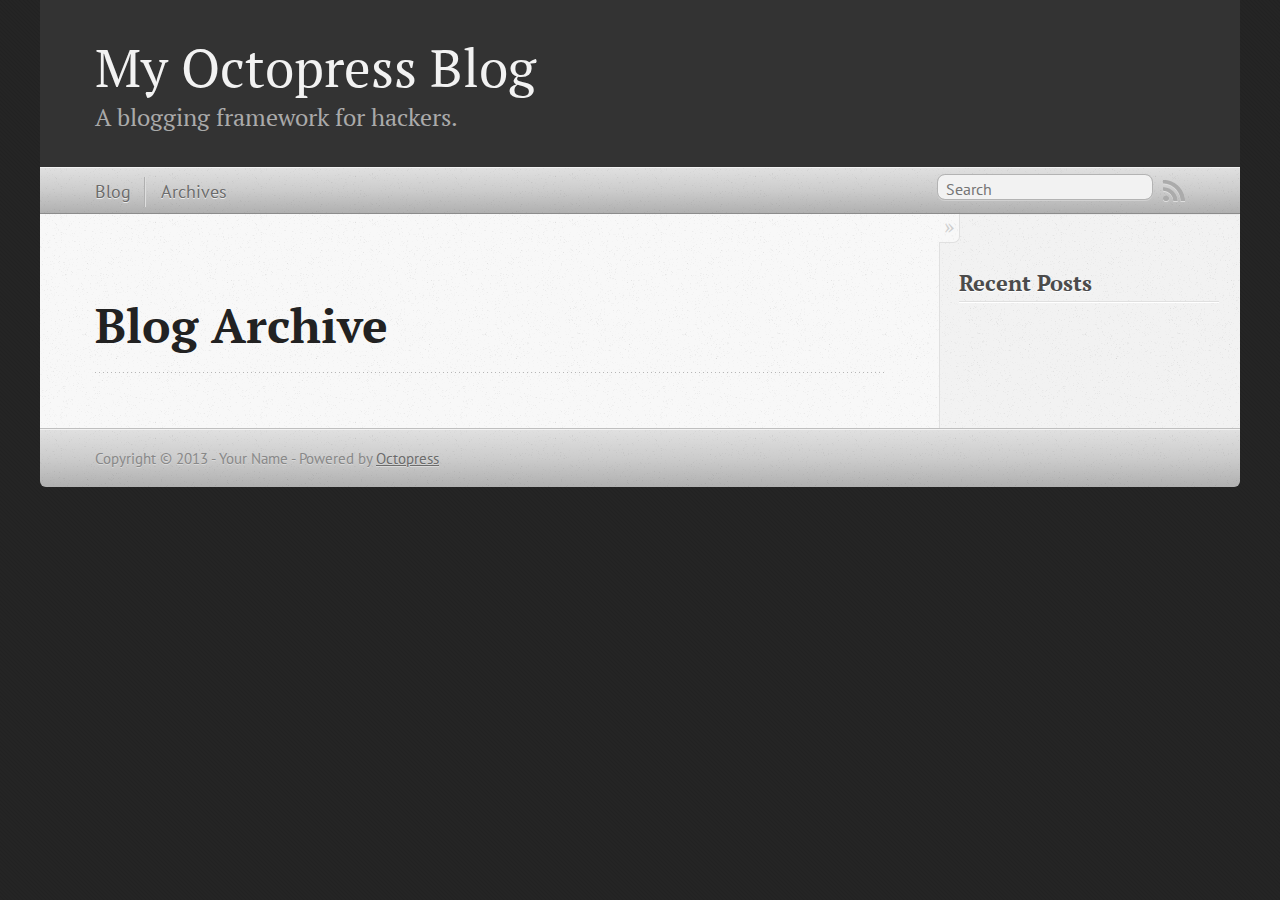
==== blog/archives/index.html @ 94eab002 "Site updated at 2013-07-04 12:27:06 UTC" ====
<!DOCTYPE html>
<!--[if IEMobile 7 ]><html class="no-js iem7"><![endif]-->
<!--[if lt IE 9]><html class="no-js lte-ie8"><![endif]-->
<!--[if (gt IE 8)|(gt IEMobile 7)|!(IEMobile)|!(IE)]><!--><html class="no-js" lang="en"><!--<![endif]-->
<head>
  <meta charset="utf-8">
  <title>Blog Archive - My Octopress Blog</title>
  <meta name="author" content="Your Name">

  
  <meta name="description" content=" Blog Archive Recent Posts ">
  

  <!-- http://t.co/dKP3o1e -->
  <meta name="HandheldFriendly" content="True">
  <meta name="MobileOptimized" content="320">
  <meta name="viewport" content="width=device-width, initial-scale=1">

  
  <link rel="canonical" href="http://jamesgorrie.github.io/blog/archives">
  <link href="/favicon.png" rel="icon">
  <link href="/stylesheets/screen.css" media="screen, projection" rel="stylesheet" type="text/css">
  <link href="/atom.xml" rel="alternate" title="My Octopress Blog" type="application/atom+xml">
  <script src="/javascripts/modernizr-2.0.js"></script>
  <script src="//ajax.googleapis.com/ajax/libs/jquery/1.9.1/jquery.min.js"></script>
  <script>!window.jQuery && document.write(unescape('%3Cscript src="./javascripts/lib/jquery.min.js"%3E%3C/script%3E'))</script>
  <script src="/javascripts/octopress.js" type="text/javascript"></script>
  <!--Fonts from Google"s Web font directory at http://google.com/webfonts -->
<link href="http://fonts.googleapis.com/css?family=PT+Serif:regular,italic,bold,bolditalic" rel="stylesheet" type="text/css">
<link href="http://fonts.googleapis.com/css?family=PT+Sans:regular,italic,bold,bolditalic" rel="stylesheet" type="text/css">

  

</head>

<body   >
  <header role="banner"><hgroup>
  <h1><a href="/">My Octopress Blog</a></h1>
  
    <h2>A blogging framework for hackers.</h2>
  
</hgroup>

</header>
  <nav role="navigation"><ul class="subscription" data-subscription="rss">
  <li><a href="/atom.xml" rel="subscribe-rss" title="subscribe via RSS">RSS</a></li>
  
</ul>
  
<form action="http://google.com/search" method="get">
  <fieldset role="search">
    <input type="hidden" name="q" value="site:jamesgorrie.github.io" />
    <input class="search" type="text" name="q" results="0" placeholder="Search"/>
  </fieldset>
</form>
  
<ul class="main-navigation">
  <li><a href="/">Blog</a></li>
  <li><a href="/blog/archives">Archives</a></li>
</ul>

</nav>
  <div id="main">
    <div id="content">
      <div>
<article role="article">
  
  <header>
    <h1 class="entry-title">Blog Archive</h1>
    
  </header>
  
  <div id="blog-archives">

</div>

  
</article>

</div>

<aside class="sidebar">
  
    <section>
  <h1>Recent Posts</h1>
  <ul id="recent_posts">
    
  </ul>
</section>





  
</aside>


    </div>
  </div>
  <footer role="contentinfo"><p>
  Copyright &copy; 2013 - Your Name -
  <span class="credit">Powered by <a href="http://octopress.org">Octopress</a></span>
</p>

</footer>
  







  <script type="text/javascript">
    (function(){
      var twitterWidgets = document.createElement('script');
      twitterWidgets.type = 'text/javascript';
      twitterWidgets.async = true;
      twitterWidgets.src = '//platform.twitter.com/widgets.js';
      document.getElementsByTagName('head')[0].appendChild(twitterWidgets);
    })();
  </script>





</body>
</html>
---- stylesheets/screen.css ----
html,body,div,span,applet,object,iframe,h1,h2,h3,h4,h5,h6,p,blockquote,pre,a,abbr,acronym,address,big,cite,code,del,dfn,em,img,ins,kbd,q,s,samp,small,strike,strong,sub,sup,tt,var,b,u,i,center,dl,dt,dd,ol,ul,li,fieldset,form,label,legend,table,caption,tbody,tfoot,thead,tr,th,td,article,aside,canvas,details,embed,figure,figcaption,footer,header,hgroup,menu,nav,output,ruby,section,summary,time,mark,audio,video{margin:0;padding:0;border:0;font:inherit;font-size:100%;vertical-align:baseline}html{line-height:1}ol,ul{list-style:none}table{border-collapse:collapse;border-spacing:0}caption,th,td{text-align:left;font-weight:normal;vertical-align:middle}q,blockquote{quotes:none}q:before,q:after,blockquote:before,blockquote:after{content:"";content:none}a img{border:none}article,aside,details,figcaption,figure,footer,header,hgroup,menu,nav,section,summary{display:block}article,aside,details,figcaption,figure,footer,header,hgroup,menu,nav,section,summary{display:block}a{color:#1863a1}a:visited{color:#751590}a:focus{color:#0181eb}a:hover{color:#0181eb}a:active{color:#01579f}aside.sidebar a{color:#1863a1}aside.sidebar a:focus{color:#0181eb}aside.sidebar a:hover{color:#0181eb}aside.sidebar a:active{color:#01579f}a{-webkit-transition:color 0.3s;-moz-transition:color 0.3s;-o-transition:color 0.3s;transition:color 0.3s}html{background:#252525 url('/images/line-tile.png?1372927166') top left}body>div{background:#f2f2f2 url('/images/noise.png?1372927166') top left;border-bottom:1px solid #bfbfbf}body>div>div{background:#f8f8f8 url('/images/noise.png?1372927166') top left;border-right:1px solid #e0e0e0}.heading,body>header h1,h1,h2,h3,h4,h5,h6{font-family:"PT Serif","Georgia","Helvetica Neue",Arial,sans-serif}.sans,body>header h2,article header p.meta,article>footer,#content .blog-index footer,html .gist .gist-file .gist-meta,#blog-archives a.category,#blog-archives time,aside.sidebar section,body>footer{font-family:"PT Sans","Helvetica Neue",Arial,sans-serif}.serif,body,#content .blog-index a[rel=full-article]{font-family:"PT Serif",Georgia,Times,"Times New Roman",serif}.mono,pre,code,tt,p code,li code{font-family:Menlo,Monaco,"Andale Mono","lucida console","Courier New",monospace}body>header h1{font-size:2.2em;font-family:"PT Serif","Georgia","Helvetica Neue",Arial,sans-serif;font-weight:normal;line-height:1.2em;margin-bottom:0.6667em}body>header h2{font-family:"PT Serif","Georgia","Helvetica Neue",Arial,sans-serif}body{line-height:1.5em;color:#222}h1{font-size:2.2em;line-height:1.2em}@media only screen and (min-width: 992px){body{font-size:1.15em}h1{font-size:2.6em;line-height:1.2em}}h1,h2,h3,h4,h5,h6{text-rendering:optimizelegibility;margin-bottom:1em;font-weight:bold}h2,section h1{font-size:1.5em}h3,section h2,section section h1{font-size:1.3em}h4,section h3,section section h2,section section section h1{font-size:1em}h5,section h4,section section h3{font-size:.9em}h6,section h5,section section h4,section section section h3{font-size:.8em}p,article blockquote,ul,ol{margin-bottom:1.5em}ul{list-style-type:disc}ul ul{list-style-type:circle;margin-bottom:0px}ul ul ul{list-style-type:square;margin-bottom:0px}ol{list-style-type:decimal}ol ol{list-style-type:lower-alpha;margin-bottom:0px}ol ol ol{list-style-type:lower-roman;margin-bottom:0px}ul,ul ul,ul ol,ol,ol ul,ol ol{margin-left:1.3em}ul ul,ul ol,ol ul,ol ol{margin-bottom:0em}strong{font-weight:bold}em{font-style:italic}sup,sub{font-size:0.75em;position:relative;display:inline-block;padding:0 .2em;line-height:.8em}sup{top:-.5em}sub{bottom:-.5em}a[rev='footnote']{font-size:.75em;padding:0 .3em;line-height:1}q{font-style:italic}q:before{content:"\201C"}q:after{content:"\201D"}em,dfn{font-style:italic}strong,dfn{font-weight:bold}del,s{text-decoration:line-through}abbr,acronym{border-bottom:1px dotted;cursor:help}hr{margin-bottom:0.2em}small{font-size:.8em}big{font-size:1.2em}article blockquote{font-style:italic;position:relative;font-size:1.2em;line-height:1.5em;padding-left:1em;border-left:4px solid rgba(170,170,170,0.5)}article blockquote cite{font-style:italic}article blockquote cite a{color:#aaa !important;word-wrap:break-word}article blockquote cite:before{content:'\2014';padding-right:.3em;padding-left:.3em;color:#aaa}@media only screen and (min-width: 992px){article blockquote{padding-left:1.5em;border-left-width:4px}}.pullquote-right:before,.pullquote-left:before{padding:0;border:none;content:attr(data-pullquote);float:right;width:45%;margin:.5em 0 1em 1.5em;position:relative;top:7px;font-size:1.4em;line-height:1.45em}.pullquote-left:before{float:left;margin:.5em 1.5em 1em 0}.force-wrap,article a,aside.sidebar a{white-space:-moz-pre-wrap;white-space:-pre-wrap;white-space:-o-pre-wrap;white-space:pre-wrap;word-wrap:break-word}.group,body>header,body>nav,body>footer,body #content>article,body #content>div>article,body #content>div>section,body div.pagination,aside.sidebar,#main,#content,.sidebar{*zoom:1}.group:after,body>header:after,body>nav:after,body>footer:after,body #content>article:after,body #content>div>section:after,body div.pagination:after,#main:after,#content:after,.sidebar:after{content:"";display:table;clear:both}body{-webkit-text-size-adjust:none;max-width:1200px;position:relative;margin:0 auto}body>header,body>nav,body>footer,body #content>article,body #content>div>article,body #content>div>section{padding-left:18px;padding-right:18px}@media only screen and (min-width: 480px){body>header,body>nav,body>footer,body #content>article,body #content>div>article,body #content>div>section{padding-left:25px;padding-right:25px}}@media only screen and (min-width: 768px){body>header,body>nav,body>footer,body #content>article,body #content>div>article,body #content>div>section{padding-left:35px;padding-right:35px}}@media only screen and (min-width: 992px){body>header,body>nav,body>footer,body #content>article,body #content>div>article,body #content>div>section{padding-left:55px;padding-right:55px}}body div.pagination{margin-left:18px;margin-right:18px}@media only screen and (min-width: 480px){body div.pagination{margin-left:25px;margin-right:25px}}@media only screen and (min-width: 768px){body div.pagination{margin-left:35px;margin-right:35px}}@media only screen and (min-width: 992px){body div.pagination{margin-left:55px;margin-right:55px}}body>header{font-size:1em;padding-top:1.5em;padding-bottom:1.5em}#content{overflow:hidden}#content>div,#content>article{width:100%}aside.sidebar{float:none;padding:0 18px 1px;background-color:#f7f7f7;border-top:1px solid #e0e0e0}.flex-content,article img,article video,article .flash-video,aside.sidebar img{max-width:100%;height:auto}.basic-alignment.left,article img.left,article video.left,article .left.flash-video,aside.sidebar img.left{float:left;margin-right:1.5em}.basic-alignment.right,article img.right,article video.right,article .right.flash-video,aside.sidebar img.right{float:right;margin-left:1.5em}.basic-alignment.center,article img.center,article video.center,article .center.flash-video,aside.sidebar img.center{display:block;margin:0 auto 1.5em}.basic-alignment.left,article img.left,article video.left,article .left.flash-video,aside.sidebar img.left,.basic-alignment.right,article img.right,article video.right,article .right.flash-video,aside.sidebar img.right{margin-bottom:.8em}.toggle-sidebar,.no-sidebar .toggle-sidebar{display:none}@media only screen and (min-width: 750px){body.sidebar-footer aside.sidebar{float:none;width:auto;clear:left;margin:0;padding:0 35px 1px;background-color:#f7f7f7;border-top:1px solid #eaeaea}body.sidebar-footer aside.sidebar section.odd,body.sidebar-footer aside.sidebar section.even{float:left;width:48%}body.sidebar-footer aside.sidebar section.odd{margin-left:0}body.sidebar-footer aside.sidebar section.even{margin-left:4%}body.sidebar-footer aside.sidebar.thirds section{width:30%;margin-left:5%}body.sidebar-footer aside.sidebar.thirds section.first{margin-left:0;clear:both}}body.sidebar-footer #content{margin-right:0px}body.sidebar-footer .toggle-sidebar{display:none}@media only screen and (min-width: 550px){body>header{font-size:1em}}@media only screen and (min-width: 750px){aside.sidebar{float:none;width:auto;clear:left;margin:0;padding:0 35px 1px;background-color:#f7f7f7;border-top:1px solid #eaeaea}aside.sidebar section.odd,aside.sidebar section.even{float:left;width:48%}aside.sidebar section.odd{margin-left:0}aside.sidebar section.even{margin-left:4%}aside.sidebar.thirds section{width:30%;margin-left:5%}aside.sidebar.thirds section.first{margin-left:0;clear:both}}@media only screen and (min-width: 768px){body{-webkit-text-size-adjust:auto}body>header{font-size:1.2em}#main{padding:0;margin:0 auto}#content{overflow:visible;margin-right:240px;position:relative}.no-sidebar #content{margin-right:0;border-right:0}.collapse-sidebar #content{margin-right:20px}#content>div,#content>article{padding-top:17.5px;padding-bottom:17.5px;float:left}aside.sidebar{width:210px;padding:0 15px 15px;background:none;clear:none;float:left;margin:0 -100% 0 0}aside.sidebar section{width:auto;margin-left:0}aside.sidebar section.odd,aside.sidebar section.even{float:none;width:auto;margin-left:0}.collapse-sidebar aside.sidebar{float:none;width:auto;clear:left;margin:0;padding:0 35px 1px;background-color:#f7f7f7;border-top:1px solid #eaeaea}.collapse-sidebar aside.sidebar section.odd,.collapse-sidebar aside.sidebar section.even{float:left;width:48%}.collapse-sidebar aside.sidebar section.odd{margin-left:0}.collapse-sidebar aside.sidebar section.even{margin-left:4%}.collapse-sidebar aside.sidebar.thirds section{width:30%;margin-left:5%}.collapse-sidebar aside.sidebar.thirds section.first{margin-left:0;clear:both}}@media only screen and (min-width: 992px){body>header{font-size:1.3em}#content{margin-right:300px}#content>div,#content>article{padding-top:27.5px;padding-bottom:27.5px}aside.sidebar{width:260px;padding:1.2em 20px 20px}.collapse-sidebar aside.sidebar{padding-left:55px;padding-right:55px}}@media only screen and (min-width: 768px){ul,ol{margin-left:0}}body>header{background:#333}body>header h1{display:inline-block;margin:0}body>header h1 a,body>header h1 a:visited,body>header h1 a:hover{color:#f2f2f2;text-decoration:none}body>header h2{margin:.2em 0 0;font-size:1em;color:#aaa;font-weight:normal}body>nav{position:relative;background-color:#ccc;background:url('/images/noise.png?1372927166'),-webkit-gradient(linear, 50% 0%, 50% 100%, color-stop(0%, #e0e0e0), color-stop(50%, #cccccc), color-stop(100%, #b0b0b0));background:url('/images/noise.png?1372927166'),-webkit-linear-gradient(#e0e0e0,#cccccc,#b0b0b0);background:url('/images/noise.png?1372927166'),-moz-linear-gradient(#e0e0e0,#cccccc,#b0b0b0);background:url('/images/noise.png?1372927166'),-o-linear-gradient(#e0e0e0,#cccccc,#b0b0b0);background:url('/images/noise.png?1372927166'),linear-gradient(#e0e0e0,#cccccc,#b0b0b0);border-top:1px solid #f2f2f2;border-bottom:1px solid #8c8c8c;padding-top:.35em;padding-bottom:.35em}body>nav form{-webkit-background-clip:padding;-moz-background-clip:padding;background-clip:padding-box;margin:0;padding:0}body>nav form .search{padding:.3em .5em 0;font-size:.85em;font-family:"PT Sans","Helvetica Neue",Arial,sans-serif;line-height:1.1em;width:95%;-webkit-border-radius:0.5em;-moz-border-radius:0.5em;-ms-border-radius:0.5em;-o-border-radius:0.5em;border-radius:0.5em;-webkit-background-clip:padding;-moz-background-clip:padding;background-clip:padding-box;-webkit-box-shadow:#d1d1d1 0 1px;-moz-box-shadow:#d1d1d1 0 1px;box-shadow:#d1d1d1 0 1px;background-color:#f2f2f2;border:1px solid #b3b3b3;color:#888}body>nav form .search:focus{color:#444;border-color:#80b1df;-webkit-box-shadow:#80b1df 0 0 4px,#80b1df 0 0 3px inset;-moz-box-shadow:#80b1df 0 0 4px,#80b1df 0 0 3px inset;box-shadow:#80b1df 0 0 4px,#80b1df 0 0 3px inset;background-color:#fff;outline:none}body>nav fieldset[role=search]{float:right;width:48%}body>nav fieldset.mobile-nav{float:left;width:48%}body>nav fieldset.mobile-nav select{width:100%;font-size:.8em;border:1px solid #888}body>nav ul{display:none}@media only screen and (min-width: 550px){body>nav{font-size:.9em}body>nav ul{margin:0;padding:0;border:0;overflow:hidden;*zoom:1;float:left;display:block;padding-top:.15em}body>nav ul li{list-style-image:none;list-style-type:none;margin-left:0;white-space:nowrap;display:inline;float:left;padding-left:0;padding-right:0}body>nav ul li:first-child,body>nav ul li.first{padding-left:0}body>nav ul li:last-child{padding-right:0}body>nav ul li.last{padding-right:0}body>nav ul.subscription{margin-left:.8em;float:right}body>nav ul.subscription li:last-child a{padding-right:0}body>nav ul li{margin:0}body>nav a{color:#6b6b6b;font-family:"PT Sans","Helvetica Neue",Arial,sans-serif;text-shadow:#ebebeb 0 1px;float:left;text-decoration:none;font-size:1.1em;padding:.1em 0;line-height:1.5em}body>nav a:visited{color:#6b6b6b}body>nav a:hover{color:#2b2b2b}body>nav li+li{border-left:1px solid #b0b0b0;margin-left:.8em}body>nav li+li a{padding-left:.8em;border-left:1px solid #dedede}body>nav form{float:right;text-align:left;padding-left:.8em;width:175px}body>nav form .search{width:93%;font-size:.95em;line-height:1.2em}body>nav ul[data-subscription$=email]+form{width:97px}body>nav ul[data-subscription$=email]+form .search{width:91%}body>nav fieldset.mobile-nav{display:none}body>nav fieldset[role=search]{width:99%}}@media only screen and (min-width: 992px){body>nav form{width:215px}body>nav ul[data-subscription$=email]+form{width:147px}}.no-placeholder body>nav .search{background:#f2f2f2 url('/images/search.png?1372927166') 0.3em 0.25em no-repeat;text-indent:1.3em}@media only screen and (min-width: 550px){.maskImage body>nav ul[data-subscription$=email]+form{width:123px}}@media only screen and (min-width: 992px){.maskImage body>nav ul[data-subscription$=email]+form{width:173px}}.maskImage ul.subscription{position:relative;top:.2em}.maskImage ul.subscription li,.maskImage ul.subscription a{border:0;padding:0}.maskImage a[rel=subscribe-rss]{position:relative;top:0px;text-indent:-999999em;background-color:#dedede;border:0;padding:0}.maskImage a[rel=subscribe-rss],.maskImage a[rel=subscribe-rss]:after{-webkit-mask-image:url('/images/rss.png?1372927166');-moz-mask-image:url('/images/rss.png?1372927166');-ms-mask-image:url('/images/rss.png?1372927166');-o-mask-image:url('/images/rss.png?1372927166');mask-image:url('/images/rss.png?1372927166');-webkit-mask-repeat:no-repeat;-moz-mask-repeat:no-repeat;-ms-mask-repeat:no-repeat;-o-mask-repeat:no-repeat;mask-repeat:no-repeat;width:22px;height:22px}.maskImage a[rel=subscribe-rss]:after{content:"";position:absolute;top:-1px;left:0;background-color:#ababab}.maskImage a[rel=subscribe-rss]:hover:after{background-color:#9e9e9e}.maskImage a[rel=subscribe-email]{position:relative;top:0px;text-indent:-999999em;background-color:#dedede;border:0;padding:0}.maskImage a[rel=subscribe-email],.maskImage a[rel=subscribe-email]:after{-webkit-mask-image:url('/images/email.png?1372927166');-moz-mask-image:url('/images/email.png?1372927166');-ms-mask-image:url('/images/email.png?1372927166');-o-mask-image:url('/images/email.png?1372927166');mask-image:url('/images/email.png?1372927166');-webkit-mask-repeat:no-repeat;-moz-mask-repeat:no-repeat;-ms-mask-repeat:no-repeat;-o-mask-repeat:no-repeat;mask-repeat:no-repeat;width:28px;height:22px}.maskImage a[rel=subscribe-email]:after{content:"";position:absolute;top:-1px;left:0;background-color:#ababab}.maskImage a[rel=subscribe-email]:hover:after{background-color:#9e9e9e}article{padding-top:1em}article header{position:relative;padding-top:2em;padding-bottom:1em;margin-bottom:1em;background:url('[data-uri]') bottom left repeat-x}article header h1{margin:0}article header h1 a{text-decoration:none}article header h1 a:hover{text-decoration:underline}article header p{font-size:.9em;color:#aaa;margin:0}article header p.meta{text-transform:uppercase;position:absolute;top:0}@media only screen and (min-width: 768px){article header{margin-bottom:1.5em;padding-bottom:1em;background:url('[data-uri]') bottom left repeat-x}}article h2{padding-top:0.8em;background:url('[data-uri]') top left repeat-x}.entry-content article h2:first-child,article header+h2{padding-top:0}article h2:first-child,article header+h2{background:none}article .feature{padding-top:.5em;margin-bottom:1em;padding-bottom:1em;background:url('[data-uri]') bottom left repeat-x;font-size:2.0em;font-style:italic;line-height:1.3em}article img,article video,article .flash-video{-webkit-border-radius:0.3em;-moz-border-radius:0.3em;-ms-border-radius:0.3em;-o-border-radius:0.3em;border-radius:0.3em;-webkit-box-shadow:rgba(0,0,0,0.15) 0 1px 4px;-moz-box-shadow:rgba(0,0,0,0.15) 0 1px 4px;box-shadow:rgba(0,0,0,0.15) 0 1px 4px;-webkit-box-sizing:border-box;-moz-box-sizing:border-box;box-sizing:border-box;border:#fff 0.5em solid}article video,article .flash-video{margin:0 auto 1.5em}article video{display:block;width:100%}article .flash-video>div{position:relative;display:block;padding-bottom:56.25%;padding-top:1px;height:0;overflow:hidden}article .flash-video>div iframe,article .flash-video>div object,article .flash-video>div embed{position:absolute;top:0;left:0;width:100%;height:100%}article>footer{padding-bottom:2.5em;margin-top:2em}article>footer p.meta{margin-bottom:.8em;font-size:.85em;clear:both;overflow:hidden}.blog-index article+article{background:url('[data-uri]') top left repeat-x}#content .blog-index{padding-top:0;padding-bottom:0}#content .blog-index article{padding-top:2em}#content .blog-index article header{background:none;padding-bottom:0}#content .blog-index article h1{font-size:2.2em}#content .blog-index article h1 a{color:inherit}#content .blog-index article h1 a:hover{color:#0181eb}#content .blog-index a[rel=full-article]{background:#ebebeb;display:inline-block;padding:.4em .8em;margin-right:.5em;text-decoration:none;color:#666;-webkit-transition:background-color 0.5s;-moz-transition:background-color 0.5s;-o-transition:background-color 0.5s;transition:background-color 0.5s}#content .blog-index a[rel=full-article]:hover{background:#0181eb;text-shadow:none;color:#f8f8f8}#content .blog-index footer{margin-top:1em}.separator,article>footer .byline+time:before,article>footer time+time:before,article>footer .comments:before,article>footer .byline ~ .categories:before{content:"\2022 ";padding:0 .4em 0 .2em;display:inline-block}#content div.pagination{text-align:center;font-size:.95em;position:relative;background:url('[data-uri]') top left repeat-x;padding-top:1.5em;padding-bottom:1.5em}#content div.pagination a{text-decoration:none;color:#aaa}#content div.pagination a.prev{position:absolute;left:0}#content div.pagination a.next{position:absolute;right:0}#content div.pagination a:hover{color:#0181eb}#content div.pagination a[href*=archive]:before,#content div.pagination a[href*=archive]:after{content:'\2014';padding:0 .3em}p.meta+.sharing{padding-top:1em;padding-left:0;background:url('[data-uri]') top left repeat-x}#fb-root{display:none}.highlight,html .gist .gist-file .gist-syntax .gist-highlight{border:1px solid #05232b !important}.highlight table td.code,html .gist .gist-file .gist-syntax .gist-highlight table td.code{width:100%}.highlight .line-numbers,html .gist .gist-file .gist-syntax .highlight .line_numbers{text-align:right;font-size:13px;line-height:1.45em;background:#073642 url('/images/noise.png?1372927166') top left !important;border-right:1px solid #00232c !important;-webkit-box-shadow:#083e4b -1px 0 inset;-moz-box-shadow:#083e4b -1px 0 inset;box-shadow:#083e4b -1px 0 inset;text-shadow:#021014 0 -1px;padding:.8em !important;-webkit-border-radius:0;-moz-border-radius:0;-ms-border-radius:0;-o-border-radius:0;border-radius:0}.highlight .line-numbers span,html .gist .gist-file .gist-syntax .highlight .line_numbers span{color:#586e75 !important}figure.code,.gist-file,pre{-webkit-box-shadow:rgba(0,0,0,0.06) 0 0 10px;-moz-box-shadow:rgba(0,0,0,0.06) 0 0 10px;box-shadow:rgba(0,0,0,0.06) 0 0 10px}figure.code .highlight pre,.gist-file .highlight pre,pre .highlight pre{-webkit-box-shadow:none;-moz-box-shadow:none;box-shadow:none}.gist .highlight *::-moz-selection,figure.code .highlight *::-moz-selection{background:#386774;color:inherit;text-shadow:#002b36 0 1px}.gist .highlight *::-webkit-selection,figure.code .highlight *::-webkit-selection{background:#386774;color:inherit;text-shadow:#002b36 0 1px}.gist .highlight *::selection,figure.code .highlight *::selection{background:#386774;color:inherit;text-shadow:#002b36 0 1px}html .gist .gist-file{margin-bottom:1.8em;position:relative;border:none;padding-top:26px !important}html .gist .gist-file .highlight{margin-bottom:0}html .gist .gist-file .gist-syntax{border-bottom:0 !important;background:none !important}html .gist .gist-file .gist-syntax .gist-highlight{background:#002b36 !important}html .gist .gist-file .gist-syntax .highlight pre{padding:0}html .gist .gist-file .gist-meta{padding:.6em 0.8em;border:1px solid #083e4b !important;color:#586e75;font-size:.7em !important;background:#073642 url('/images/noise.png?1372927166') top left;line-height:1.5em}html .gist .gist-file .gist-meta a{color:#75878b !important;text-decoration:none}html .gist .gist-file .gist-meta a:hover{text-decoration:underline}html .gist .gist-file .gist-meta a:hover{color:#93a1a1 !important}html .gist .gist-file .gist-meta a[href*='#file']{position:absolute;top:0;left:0;right:-10px;color:#474747 !important}html .gist .gist-file .gist-meta a[href*='#file']:hover{color:#1863a1 !important}html .gist .gist-file .gist-meta a[href*=raw]{top:.4em}pre{background:#002b36 url('/images/noise.png?1372927166') top left;-webkit-border-radius:0.4em;-moz-border-radius:0.4em;-ms-border-radius:0.4em;-o-border-radius:0.4em;border-radius:0.4em;border:1px solid #05232b;line-height:1.45em;font-size:13px;margin-bottom:2.1em;padding:.8em 1em;color:#93a1a1;overflow:auto}h3.filename+pre{-moz-border-radius-topleft:0px;-webkit-border-top-left-radius:0px;border-top-left-radius:0px;-moz-border-radius-topright:0px;-webkit-border-top-right-radius:0px;border-top-right-radius:0px}p code,li code{display:inline-block;white-space:no-wrap;background:#fff;font-size:.8em;line-height:1.5em;color:#555;border:1px solid #ddd;-webkit-border-radius:0.4em;-moz-border-radius:0.4em;-ms-border-radius:0.4em;-o-border-radius:0.4em;border-radius:0.4em;padding:0 .3em;margin:-1px 0}p pre code,li pre code{font-size:1em !important;background:none;border:none}.pre-code,html .gist .gist-file .gist-syntax .highlight pre,.highlight code{font-family:Menlo,Monaco,"Andale Mono","lucida console","Courier New",monospace !important;overflow:scroll;overflow-y:hidden;display:block;padding:.8em;overflow-x:auto;line-height:1.45em;background:#002b36 url('/images/noise.png?1372927166') top left !important;color:#93a1a1 !important}.pre-code span,html .gist .gist-file .gist-syntax .highlight pre span,.highlight code span{color:#93a1a1 !important}.pre-code span,html .gist .gist-file .gist-syntax .highlight pre span,.highlight code span{font-style:normal !important;font-weight:normal !important}.pre-code .c,html .gist .gist-file .gist-syntax .highlight pre .c,.highlight code .c{color:#586e75 !important;font-style:italic !important}.pre-code .cm,html .gist .gist-file .gist-syntax .highlight pre .cm,.highlight code .cm{color:#586e75 !important;font-style:italic !important}.pre-code .cp,html .gist .gist-file .gist-syntax .highlight pre .cp,.highlight code .cp{color:#586e75 !important;font-style:italic !important}.pre-code .c1,html .gist .gist-file .gist-syntax .highlight pre .c1,.highlight code .c1{color:#586e75 !important;font-style:italic !important}.pre-code .cs,html .gist .gist-file .gist-syntax .highlight pre .cs,.highlight code .cs{color:#586e75 !important;font-weight:bold !important;font-style:italic !important}.pre-code .err,html .gist .gist-file .gist-syntax .highlight pre .err,.highlight code .err{color:#dc322f !important;background:none !important}.pre-code .k,html .gist .gist-file .gist-syntax .highlight pre .k,.highlight code .k{color:#cb4b16 !important}.pre-code .o,html .gist .gist-file .gist-syntax .highlight pre .o,.highlight code .o{color:#93a1a1 !important;font-weight:bold !important}.pre-code .p,html .gist .gist-file .gist-syntax .highlight pre .p,.highlight code .p{color:#93a1a1 !important}.pre-code .ow,html .gist .gist-file .gist-syntax .highlight pre .ow,.highlight code .ow{color:#2aa198 !important;font-weight:bold !important}.pre-code .gd,html .gist .gist-file .gist-syntax .highlight pre .gd,.highlight code .gd{color:#93a1a1 !important;background-color:#372c34 !important;display:inline-block}.pre-code .gd .x,html .gist .gist-file .gist-syntax .highlight pre .gd .x,.highlight code .gd .x{color:#93a1a1 !important;background-color:#4d2d33 !important;display:inline-block}.pre-code .ge,html .gist .gist-file .gist-syntax .highlight pre .ge,.highlight code .ge{color:#93a1a1 !important;font-style:italic !important}.pre-code .gh,html .gist .gist-file .gist-syntax .highlight pre .gh,.highlight code .gh{color:#586e75 !important}.pre-code .gi,html .gist .gist-file .gist-syntax .highlight pre .gi,.highlight code .gi{color:#93a1a1 !important;background-color:#1a412b !important;display:inline-block}.pre-code .gi .x,html .gist .gist-file .gist-syntax .highlight pre .gi .x,.highlight code .gi .x{color:#93a1a1 !important;background-color:#355720 !important;display:inline-block}.pre-code .gs,html .gist .gist-file .gist-syntax .highlight pre .gs,.highlight code .gs{color:#93a1a1 !important;font-weight:bold !important}.pre-code .gu,html .gist .gist-file .gist-syntax .highlight pre .gu,.highlight code .gu{color:#6c71c4 !important}.pre-code .kc,html .gist .gist-file .gist-syntax .highlight pre .kc,.highlight code .kc{color:#859900 !important;font-weight:bold !important}.pre-code .kd,html .gist .gist-file .gist-syntax .highlight pre .kd,.highlight code .kd{color:#268bd2 !important}.pre-code .kp,html .gist .gist-file .gist-syntax .highlight pre .kp,.highlight code .kp{color:#cb4b16 !important;font-weight:bold !important}.pre-code .kr,html .gist .gist-file .gist-syntax .highlight pre .kr,.highlight code .kr{color:#d33682 !important;font-weight:bold !important}.pre-code .kt,html .gist .gist-file .gist-syntax .highlight pre .kt,.highlight code .kt{color:#2aa198 !important}.pre-code .n,html .gist .gist-file .gist-syntax .highlight pre .n,.highlight code .n{color:#268bd2 !important}.pre-code .na,html .gist .gist-file .gist-syntax .highlight pre .na,.highlight code .na{color:#268bd2 !important}.pre-code .nb,html .gist .gist-file .gist-syntax .highlight pre .nb,.highlight code .nb{color:#859900 !important}.pre-code .nc,html .gist .gist-file .gist-syntax .highlight pre .nc,.highlight code .nc{color:#d33682 !important}.pre-code .no,html .gist .gist-file .gist-syntax .highlight pre .no,.highlight code .no{color:#b58900 !important}.pre-code .nl,html .gist .gist-file .gist-syntax .highlight pre .nl,.highlight code .nl{color:#859900 !important}.pre-code .ne,html .gist .gist-file .gist-syntax .highlight pre .ne,.highlight code .ne{color:#268bd2 !important;font-weight:bold !important}.pre-code .nf,html .gist .gist-file .gist-syntax .highlight pre .nf,.highlight code .nf{color:#268bd2 !important;font-weight:bold !important}.pre-code .nn,html .gist .gist-file .gist-syntax .highlight pre .nn,.highlight code .nn{color:#b58900 !important}.pre-code .nt,html .gist .gist-file .gist-syntax .highlight pre .nt,.highlight code .nt{color:#268bd2 !important;font-weight:bold !important}.pre-code .nx,html .gist .gist-file .gist-syntax .highlight pre .nx,.highlight code .nx{color:#b58900 !important}.pre-code .vg,html .gist .gist-file .gist-syntax .highlight pre .vg,.highlight code .vg{color:#268bd2 !important}.pre-code .vi,html .gist .gist-file .gist-syntax .highlight pre .vi,.highlight code .vi{color:#268bd2 !important}.pre-code .nv,html .gist .gist-file .gist-syntax .highlight pre .nv,.highlight code .nv{color:#268bd2 !important}.pre-code .mf,html .gist .gist-file .gist-syntax .highlight pre .mf,.highlight code .mf{color:#2aa198 !important}.pre-code .m,html .gist .gist-file .gist-syntax .highlight pre .m,.highlight code .m{color:#2aa198 !important}.pre-code .mh,html .gist .gist-file .gist-syntax .highlight pre .mh,.highlight code .mh{color:#2aa198 !important}.pre-code .mi,html .gist .gist-file .gist-syntax .highlight pre .mi,.highlight code .mi{color:#2aa198 !important}.pre-code .s,html .gist .gist-file .gist-syntax .highlight pre .s,.highlight code .s{color:#2aa198 !important}.pre-code .sd,html .gist .gist-file .gist-syntax .highlight pre .sd,.highlight code .sd{color:#2aa198 !important}.pre-code .s2,html .gist .gist-file .gist-syntax .highlight pre .s2,.highlight code .s2{color:#2aa198 !important}.pre-code .se,html .gist .gist-file .gist-syntax .highlight pre .se,.highlight code .se{color:#dc322f !important}.pre-code .si,html .gist .gist-file .gist-syntax .highlight pre .si,.highlight code .si{color:#268bd2 !important}.pre-code .sr,html .gist .gist-file .gist-syntax .highlight pre .sr,.highlight code .sr{color:#2aa198 !important}.pre-code .s1,html .gist .gist-file .gist-syntax .highlight pre .s1,.highlight code .s1{color:#2aa198 !important}.pre-code div .gd,html .gist .gist-file .gist-syntax .highlight pre div .gd,.highlight code div .gd,.pre-code div .gd .x,html .gist .gist-file .gist-syntax .highlight pre div .gd .x,.highlight code div .gd .x,.pre-code div .gi,html .gist .gist-file .gist-syntax .highlight pre div .gi,.highlight code div .gi,.pre-code div .gi .x,html .gist .gist-file .gist-syntax .highlight pre div .gi .x,.highlight code div .gi .x{display:inline-block;width:100%}.highlight,.gist-highlight{margin-bottom:1.8em;background:#002b36;overflow-y:hidden;overflow-x:auto}.highlight pre,.gist-highlight pre{background:none;-webkit-border-radius:0px;-moz-border-radius:0px;-ms-border-radius:0px;-o-border-radius:0px;border-radius:0px;border:none;padding:0;margin-bottom:0}pre::-webkit-scrollbar,.highlight::-webkit-scrollbar,.gist-highlight::-webkit-scrollbar{height:.5em;background:rgba(255,255,255,0.15)}pre::-webkit-scrollbar-thumb:horizontal,.highlight::-webkit-scrollbar-thumb:horizontal,.gist-highlight::-webkit-scrollbar-thumb:horizontal{background:rgba(255,255,255,0.2);-webkit-border-radius:4px;border-radius:4px}.highlight code{background:#000}figure.code{background:none;padding:0;border:0;margin-bottom:1.5em}figure.code pre{margin-bottom:0}figure.code figcaption{position:relative}figure.code .highlight{margin-bottom:0}.code-title,html .gist .gist-file .gist-meta a[href*='#file'],h3.filename,figure.code figcaption{text-align:center;font-size:13px;line-height:2em;text-shadow:#cbcccc 0 1px 0;color:#474747;font-weight:normal;margin-bottom:0;-moz-border-radius-topleft:5px;-webkit-border-top-left-radius:5px;border-top-left-radius:5px;-moz-border-radius-topright:5px;-webkit-border-top-right-radius:5px;border-top-right-radius:5px;font-family:"Helvetica Neue", Arial, "Lucida Grande", "Lucida Sans Unicode", Lucida, sans-serif;background:#aaa url('/images/code_bg.png?1372927166') top repeat-x;border:1px solid #565656;border-top-color:#cbcbcb;border-left-color:#a5a5a5;border-right-color:#a5a5a5;border-bottom:0}.download-source,html .gist .gist-file .gist-meta a[href*=raw],figure.code figcaption a{position:absolute;right:.8em;text-decoration:none;color:#666 !important;z-index:1;font-size:13px;text-shadow:#cbcccc 0 1px 0;padding-left:3em}.download-source:hover,html .gist .gist-file .gist-meta a[href*=raw]:hover,figure.code figcaption a:hover{text-decoration:underline}#archive #content>div,#archive #content>div>article{padding-top:0}#blog-archives{color:#aaa}#blog-archives article{padding:1em 0 1em;position:relative;background:url('[data-uri]') bottom left repeat-x}#blog-archives article:last-child{background:none}#blog-archives article footer{padding:0;margin:0}#blog-archives h1{color:#222;margin-bottom:.3em}#blog-archives h2{display:none}#blog-archives h1{font-size:1.5em}#blog-archives h1 a{text-decoration:none;color:inherit;font-weight:normal;display:inline-block}#blog-archives h1 a:hover{text-decoration:underline}#blog-archives h1 a:hover{color:#0181eb}#blog-archives a.category,#blog-archives time{color:#aaa}#blog-archives .entry-content{display:none}#blog-archives time{font-size:.9em;line-height:1.2em}#blog-archives time .month,#blog-archives time .day{display:inline-block}#blog-archives time .month{text-transform:uppercase}#blog-archives p{margin-bottom:1em}#blog-archives a,#blog-archives .entry-content a{color:inherit}#blog-archives a:hover,#blog-archives .entry-content a:hover{color:#0181eb}#blog-archives a:hover{color:#0181eb}@media only screen and (min-width: 550px){#blog-archives article{margin-left:5em}#blog-archives h2{margin-bottom:.3em;font-weight:normal;display:inline-block;position:relative;top:-1px;float:left}#blog-archives h2:first-child{padding-top:.75em}#blog-archives time{position:absolute;text-align:right;left:0em;top:1.8em}#blog-archives .year{display:none}#blog-archives article{padding-left:4.5em;padding-bottom:.7em}#blog-archives a.category{line-height:1.1em}}#content>.category article{margin-left:0;padding-left:6.8em}#content>.category .year{display:inline}.side-shadow-border,aside.sidebar section h1,aside.sidebar li{-webkit-box-shadow:#fff 0 1px;-moz-box-shadow:#fff 0 1px;box-shadow:#fff 0 1px}aside.sidebar{overflow:hidden;color:#4b4b4b;text-shadow:#fff 0 1px}aside.sidebar section{font-size:.8em;line-height:1.4em;margin-bottom:1.5em}aside.sidebar section h1{margin:1.5em 0 0;padding-bottom:.2em;border-bottom:1px solid #e0e0e0}aside.sidebar section h1+p{padding-top:.4em}aside.sidebar img{-webkit-border-radius:0.3em;-moz-border-radius:0.3em;-ms-border-radius:0.3em;-o-border-radius:0.3em;border-radius:0.3em;-webkit-box-shadow:rgba(0,0,0,0.15) 0 1px 4px;-moz-box-shadow:rgba(0,0,0,0.15) 0 1px 4px;box-shadow:rgba(0,0,0,0.15) 0 1px 4px;-webkit-box-sizing:border-box;-moz-box-sizing:border-box;box-sizing:border-box;border:#fff 0.3em solid}aside.sidebar ul{margin-bottom:0.5em;margin-left:0}aside.sidebar li{list-style:none;padding:.5em 0;margin:0;border-bottom:1px solid #e0e0e0}aside.sidebar li p:last-child{margin-bottom:0}aside.sidebar a{color:inherit;-webkit-transition:color 0.5s;-moz-transition:color 0.5s;-o-transition:color 0.5s;transition:color 0.5s}aside.sidebar:hover a{color:#1863a1}aside.sidebar:hover a:hover{color:#0181eb}.aside-alt-link,#pinboard_linkroll .pin-tag{color:#7e7e7e}.aside-alt-link:hover,#pinboard_linkroll .pin-tag:hover{color:#0181eb}@media only screen and (min-width: 768px){.toggle-sidebar{outline:none;position:absolute;right:-10px;top:0;bottom:0;display:inline-block;text-decoration:none;color:#cecece;width:9px;cursor:pointer}.toggle-sidebar:hover{background:#e9e9e9;background:-webkit-gradient(linear, 0% 50%, 100% 50%, color-stop(0%, rgba(224,224,224,0.5)), color-stop(100%, rgba(224,224,224,0)));background:-webkit-linear-gradient(left, rgba(224,224,224,0.5),rgba(224,224,224,0));background:-moz-linear-gradient(left, rgba(224,224,224,0.5),rgba(224,224,224,0));background:-o-linear-gradient(left, rgba(224,224,224,0.5),rgba(224,224,224,0));background:linear-gradient(left, rgba(224,224,224,0.5),rgba(224,224,224,0))}.toggle-sidebar:after{position:absolute;right:-11px;top:0;width:20px;font-size:1.2em;line-height:1.1em;padding-bottom:.15em;-moz-border-radius-bottomright:0.3em;-webkit-border-bottom-right-radius:0.3em;border-bottom-right-radius:0.3em;text-align:center;background:#f8f8f8 url('/images/noise.png?1372927166') top left;border-bottom:1px solid #e0e0e0;border-right:1px solid #e0e0e0;content:"\00BB";text-indent:-1px}.collapse-sidebar .toggle-sidebar{text-indent:0px;right:-20px;width:19px}.collapse-sidebar .toggle-sidebar:hover{background:#e9e9e9}.collapse-sidebar .toggle-sidebar:after{border-left:1px solid #e0e0e0;text-shadow:#fff 0 1px;content:"\00AB";left:0px;right:0;text-align:center;text-indent:0;border:0;border-right-width:0;background:none}}.googleplus h1{-moz-box-shadow:none !important;-webkit-box-shadow:none !important;-o-box-shadow:none !important;box-shadow:none !important;border-bottom:0px none !important}.googleplus a{text-decoration:none;white-space:normal !important;line-height:32px}.googleplus a img{float:left;margin-right:0.5em;border:0 none}.googleplus-hidden{position:absolute;top:-1000em;left:-1000em}#pinboard_linkroll .pin-title,#pinboard_linkroll .pin-description{display:block;margin-bottom:.5em}#pinboard_linkroll .pin-tag{text-decoration:none}#pinboard_linkroll .pin-tag:hover{text-decoration:underline}#pinboard_linkroll .pin-tag:after{content:','}#pinboard_linkroll .pin-tag:last-child:after{content:''}.delicious-posts a.delicious-link{margin-bottom:.5em;display:block}.delicious-posts p{font-size:1em}body>footer{font-size:.8em;color:#888;text-shadow:#d9d9d9 0 1px;background-color:#ccc;background:url('/images/noise.png?1372927166'),-webkit-gradient(linear, 50% 0%, 50% 100%, color-stop(0%, #e0e0e0), color-stop(50%, #cccccc), color-stop(100%, #b0b0b0));background:url('/images/noise.png?1372927166'),-webkit-linear-gradient(#e0e0e0,#cccccc,#b0b0b0);background:url('/images/noise.png?1372927166'),-moz-linear-gradient(#e0e0e0,#cccccc,#b0b0b0);background:url('/images/noise.png?1372927166'),-o-linear-gradient(#e0e0e0,#cccccc,#b0b0b0);background:url('/images/noise.png?1372927166'),linear-gradient(#e0e0e0,#cccccc,#b0b0b0);border-top:1px solid #f2f2f2;position:relative;padding-top:1em;padding-bottom:1em;margin-bottom:3em;-moz-border-radius-bottomleft:0.4em;-webkit-border-bottom-left-radius:0.4em;border-bottom-left-radius:0.4em;-moz-border-radius-bottomright:0.4em;-webkit-border-bottom-right-radius:0.4em;border-bottom-right-radius:0.4em;z-index:1}body>footer a{color:#6b6b6b}body>footer a:visited{color:#6b6b6b}body>footer a:hover{color:#484848}body>footer p:last-child{margin-bottom:0}
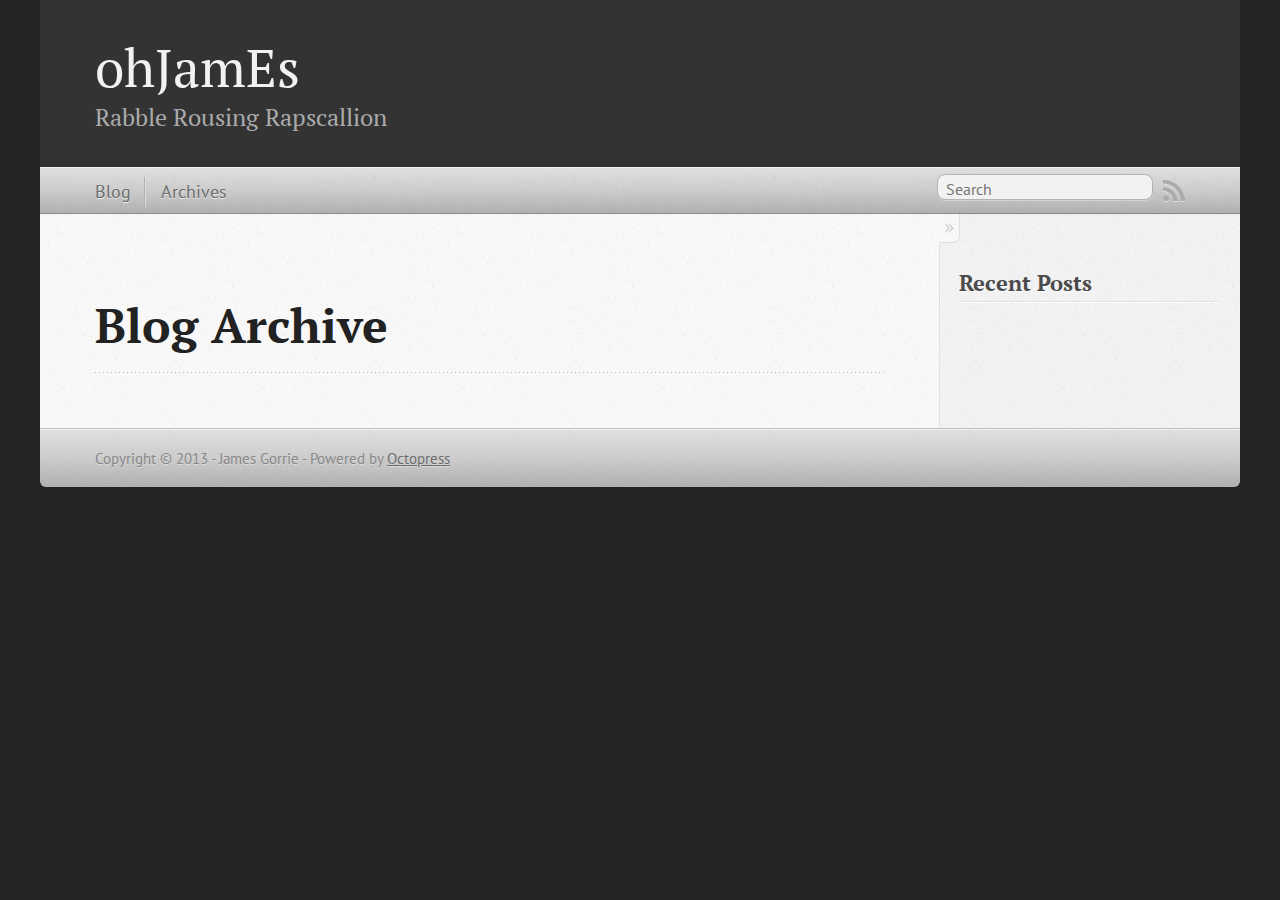
==== commit e3e74c82: "Site updated at 2013-07-04 12:40:01 UTC" ====
--- a/blog/archives/index.html
+++ b/blog/archives/index.html
@@ -5,8 +5,8 @@
 <!--[if (gt IE 8)|(gt IEMobile 7)|!(IEMobile)|!(IE)]><!--><html class="no-js" lang="en"><!--<![endif]-->
 <head>
   <meta charset="utf-8">
-  <title>Blog Archive - My Octopress Blog</title>
-  <meta name="author" content="Your Name">
+  <title>Blog Archive - ohJamEs</title>
+  <meta name="author" content="James Gorrie">
 
   
   <meta name="description" content=" Blog Archive Recent Posts ">
@@ -18,10 +18,10 @@
   <meta name="viewport" content="width=device-width, initial-scale=1">
 
   
-  <link rel="canonical" href="http://jamesgorrie.github.io/blog/archives">
+  <link rel="canonical" href="http://ohjam.es/blog/archives">
   <link href="/favicon.png" rel="icon">
   <link href="/stylesheets/screen.css" media="screen, projection" rel="stylesheet" type="text/css">
-  <link href="/atom.xml" rel="alternate" title="My Octopress Blog" type="application/atom+xml">
+  <link href="/atom.xml" rel="alternate" title="ohJamEs" type="application/atom+xml">
   <script src="/javascripts/modernizr-2.0.js"></script>
   <script src="//ajax.googleapis.com/ajax/libs/jquery/1.9.1/jquery.min.js"></script>
   <script>!window.jQuery && document.write(unescape('%3Cscript src="./javascripts/lib/jquery.min.js"%3E%3C/script%3E'))</script>
@@ -36,9 +36,9 @@
 
 <body   >
   <header role="banner"><hgroup>
-  <h1><a href="/">My Octopress Blog</a></h1>
+  <h1><a href="/">ohJamEs</a></h1>
   
-    <h2>A blogging framework for hackers.</h2>
+    <h2>Rabble Rousing Rapscallion</h2>
   
 </hgroup>
 
@@ -50,7 +50,7 @@
   
 <form action="http://google.com/search" method="get">
   <fieldset role="search">
-    <input type="hidden" name="q" value="site:jamesgorrie.github.io" />
+    <input type="hidden" name="q" value="site:ohjam.es" />
     <input class="search" type="text" name="q" results="0" placeholder="Search"/>
   </fieldset>
 </form>
@@ -100,7 +100,7 @@
     </div>
   </div>
   <footer role="contentinfo"><p>
-  Copyright &copy; 2013 - Your Name -
+  Copyright &copy; 2013 - James Gorrie -
   <span class="credit">Powered by <a href="http://octopress.org">Octopress</a></span>
 </p>
 
